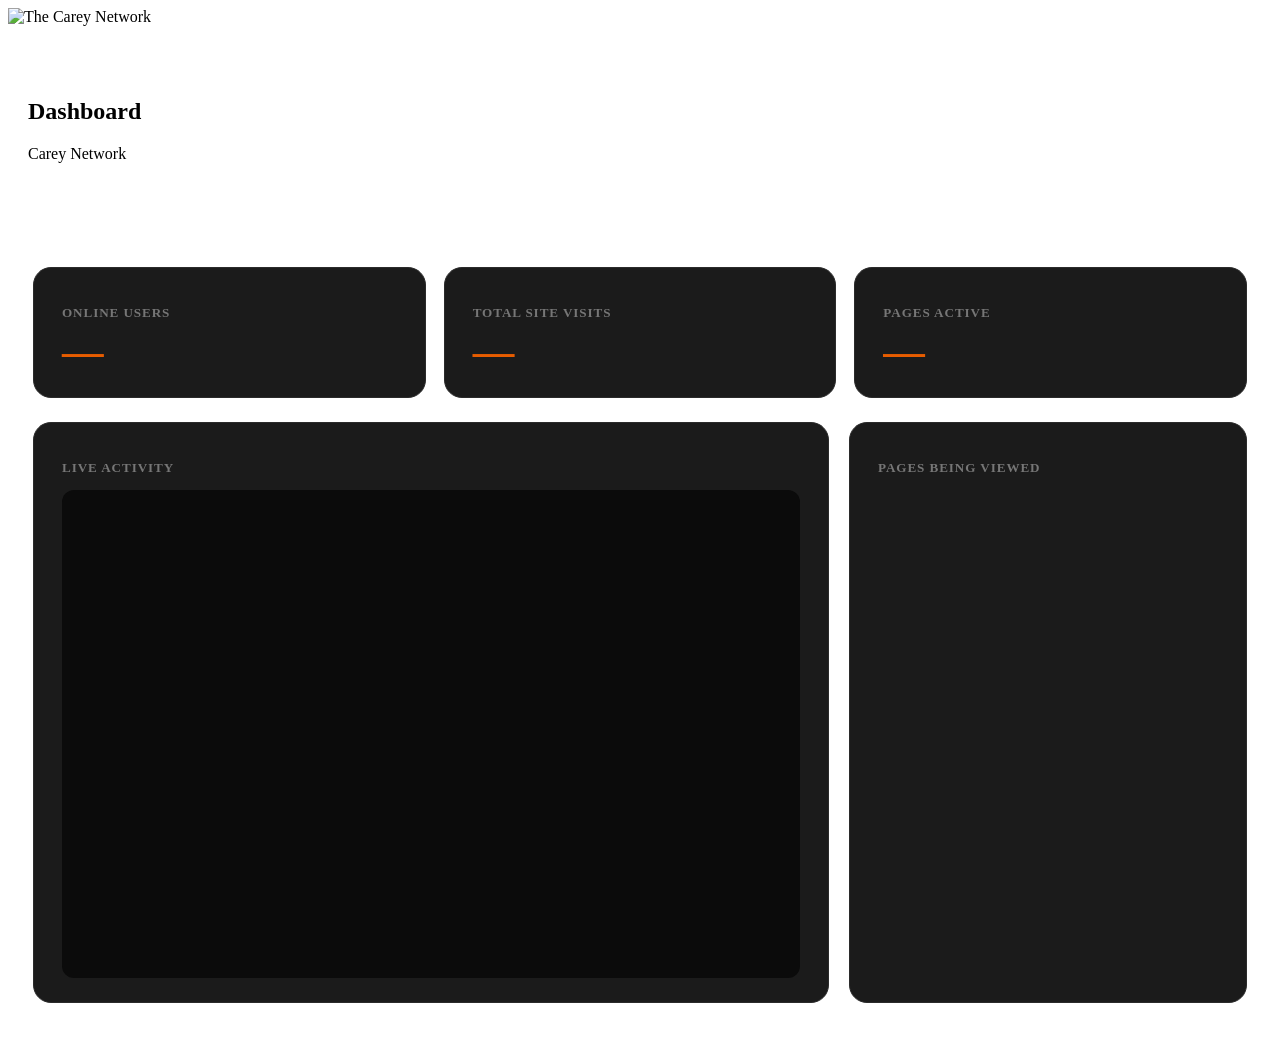
==== dashboard/index.html @ 22444b32 "Update index.html" ====
<!DOCTYPE html>
<html lang="en">
<head>
<meta charset="UTF-8">
<meta name="viewport" content="width=device-width, initial-scale=1">
<title>Dashboard - The Carey Network</title>

<link rel="apple-touch-icon" href="/images/icon.png">
<meta name="apple-mobile-web-app-capable" content="yes">
<meta name="apple-mobile-web-app-status-bar-style" content="black-translucent">
<meta name="apple-mobile-web-app-title" content="Carey Network">

<link rel="icon" href="/images/icon.png">
<link rel="manifest" href="/manifest.json">

<link rel="stylesheet" href="/css/style.css">

<style>
/* ---- Dashboard overrides ---- */

/* Shrink the hero — we don't need 70vh for just a title */
.admin-hero {
  min-height: unset !important;
  padding: 52px 20px 58px !important;
}

/* Stat cards */
.stats {
  display: grid;
  grid-template-columns: repeat(auto-fit, minmax(230px, 1fr));
  gap: 18px;
  margin-bottom: 24px;
}

.stat-card {
  background: #1b1b1b;
  border: 1px solid #2b2b2b;
  border-radius: 18px;
  padding: 24px 28px;
}

.stat-card h3 {
  font-size: 0.82rem;
  font-weight: 600;
  text-transform: uppercase;
  letter-spacing: 0.07em;
  color: rgba(255,255,255,0.4);
  margin-bottom: 10px;
}

.stat-card .big {
  font-size: 2.6rem;
  color: #e65c00;
  font-weight: 800;
  line-height: 1;
}

/* Main grid */
.dash-grid {
  display: grid;
  grid-template-columns: 2fr 1fr;
  gap: 20px;
}

.dash-card {
  background: #1b1b1b;
  border: 1px solid #2b2b2b;
  border-radius: 18px;
  padding: 24px 28px;
}

.dash-card h3 {
  font-size: 0.82rem;
  font-weight: 600;
  text-transform: uppercase;
  letter-spacing: 0.07em;
  color: rgba(255,255,255,0.4);
  margin-bottom: 14px;
}

/* Activity console */
.console {
  height: 460px;
  overflow-y: auto;
  background: #0b0b0b;
  border-radius: 12px;
  padding: 14px 16px;
  font-family: 'Fira Mono', monospace;
  font-size: 0.82rem;
  scrollbar-width: thin;
  scrollbar-color: #333 #0b0b0b;
}

.console div {
  margin-bottom: 7px;
  line-height: 1.4;
  color: rgba(255,255,255,0.65);
}

.ev-visit { color: #6fcf97 !important; }
.ev-leave { color: #eb5757 !important; }
.ev-nav   { color: #56ccf2 !important; }

/* Pages list */
.pages-list .row {
  padding: 10px 4px;
  border-bottom: 1px solid #2b2b2b;
  display: flex;
  justify-content: space-between;
  align-items: center;
  font-size: 0.9rem;
  color: #fff;
}

.pages-list .row:last-child { border-bottom: none; }

.pages-list .count {
  background: rgba(230,92,0,0.15);
  color: #e65c00;
  font-weight: 700;
  font-size: 0.78rem;
  padding: 3px 9px;
  border-radius: 20px;
}

/* Dashboard wrapper */
.dashboard {
  max-width: 1400px;
  margin: 0 auto;
  padding: 30px 25px;
}

@media (max-width: 900px) {
  .dash-grid { grid-template-columns: 1fr; }
}
</style>
</head>
<body>

<header class="site-header">
  <img src="/images/logo.png" class="logo" alt="The Carey Network">
</header>

<main>
  <section class="hero orange-bg admin-hero">
    <h1>Dashboard</h1>
    <p>Carey Network</p>
  </section>

  <div class="dashboard">

    <div class="stats">
      <div class="stat-card">
        <h3>Online Users</h3>
        <div id="onlineUsers" class="big">—</div>
      </div>
      <div class="stat-card">
        <h3>Total Site Visits</h3>
        <div id="totalVisits" class="big">—</div>
      </div>
      <div class="stat-card">
        <h3>Pages Active</h3>
        <div id="trackedPages" class="big">—</div>
      </div>
    </div>

    <div class="dash-grid">

      <div class="dash-card">
        <h3>Live Activity</h3>
        <div id="activityFeed" class="console"></div>
      </div>

      <div class="dash-card">
        <h3>Pages Being Viewed</h3>
        <div id="pagesList" class="pages-list"></div>
      </div>

    </div>

  </div>
</main>

<script type="module">
import { initializeApp } from "https://www.gstatic.com/firebasejs/12.0.0/firebase-app.js";
import { getDatabase, ref, onValue } from "https://www.gstatic.com/firebasejs/12.0.0/firebase-database.js";

const firebaseConfig = {
  apiKey: "AIzaSyC0t3RK22ghr2O6WTtz6uFoyP6xUF8iw3A",
  authDomain: "carey-network-info.firebaseapp.com",
  databaseURL: "https://carey-network-info-default-rtdb.firebaseio.com",
  projectId: "carey-network-info",
  storageBucket: "carey-network-info.firebasestorage.app",
  messagingSenderId: "1000390544880",
  appId: "1:1000390544880:web:6c5f85436352b094272135",
  measurementId: "G-C1C9SJ091R"
};

const app = initializeApp(firebaseConfig);
const db  = getDatabase(app);

const elOnline  = document.getElementById("onlineUsers");
const elVisits  = document.getElementById("totalVisits");
const elTracked = document.getElementById("trackedPages");
const elPages   = document.getElementById("pagesList");
const elFeed    = document.getElementById("activityFeed");

onValue(ref(db, "onlineUsers"), snap => {
  const sessions = Object.values(snap.val() || {});
  elOnline.textContent = sessions.length;

  const pages = {};
  sessions.forEach(u => { pages[u.page] = (pages[u.page] || 0) + 1; });
  elTracked.textContent = Object.keys(pages).length;

  elPages.innerHTML = "";
  Object.entries(pages)
    .sort((a, b) => b[1] - a[1])
    .forEach(([page, count]) => {
      const row   = document.createElement("div");
      row.className = "row";
      const name  = document.createElement("span");
      name.textContent = page;
      const badge = document.createElement("span");
      badge.className = "count";
      badge.textContent = count;
      row.appendChild(name);
      row.appendChild(badge);
      elPages.appendChild(row);
    });
});

onValue(ref(db, "activity"), snap => {
  const entries = Object.values(snap.val() || {})
    .sort((a, b) => (b.timestamp || 0) - (a.timestamp || 0));

  elVisits.textContent = entries.length.toLocaleString();

  elFeed.innerHTML = "";
  entries.slice(0, 100).forEach(entry => {
    const line = document.createElement("div");
    const t    = (entry.type || "event").toLowerCase();
    line.classList.add(t === "visit" ? "ev-visit" : t === "leave" ? "ev-leave" : "ev-nav");
    const time = new Date(entry.timestamp || Date.now()).toLocaleTimeString();
    line.textContent = `[${time}] ${(entry.type || "event").toUpperCase()}  ${entry.page}`;
    elFeed.appendChild(line);
  });
});
</script>

</body>
</html>
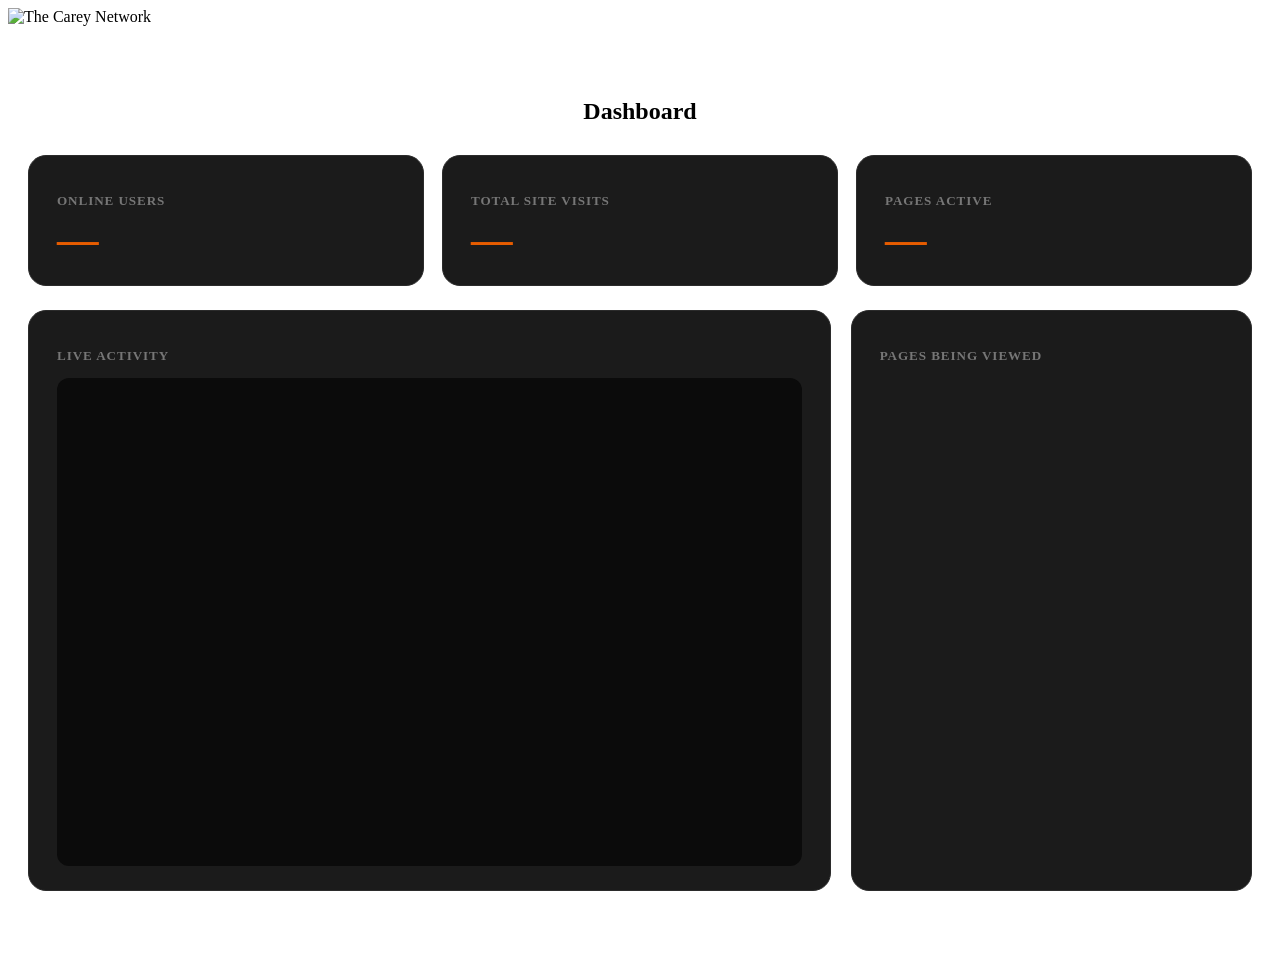
==== commit a6971195: "Update index.html" ====
--- a/dashboard/index.html
+++ b/dashboard/index.html
@@ -16,6 +16,17 @@
 <link rel="stylesheet" href="/css/style.css">
 
 <style>
+/* ---- Disable transition system (no main.js) ---- */
+body,
+body header,
+body main,
+body footer {
+  opacity: 1 !important;
+  transform: none !important;
+  filter: none !important;
+  transition: none !important;
+}
+
 /* ---- Dashboard overrides ---- */
 
 /* Shrink the hero — we don't need 70vh for just a title */
@@ -123,11 +134,22 @@
   border-radius: 20px;
 }
 
+/* Hero layout when it contains the dashboard */
+.admin-hero {
+  align-items: stretch !important;
+  text-align: left !important;
+}
+
+.admin-hero h1 {
+  text-align: center;
+  margin-bottom: 30px;
+}
+
 /* Dashboard wrapper */
 .dashboard {
   max-width: 1400px;
   margin: 0 auto;
-  padding: 30px 25px;
+  padding: 0 0 10px;
 }
 
 @media (max-width: 900px) {
@@ -144,41 +166,40 @@
 <main>
   <section class="hero orange-bg admin-hero">
     <h1>Dashboard</h1>
-    <p>Carey Network</p>
+
+    <div class="dashboard">
+
+      <div class="stats">
+        <div class="stat-card">
+          <h3>Online Users</h3>
+          <div id="onlineUsers" class="big">—</div>
+        </div>
+        <div class="stat-card">
+          <h3>Total Site Visits</h3>
+          <div id="totalVisits" class="big">—</div>
+        </div>
+        <div class="stat-card">
+          <h3>Pages Active</h3>
+          <div id="trackedPages" class="big">—</div>
+        </div>
+      </div>
+
+      <div class="dash-grid">
+
+        <div class="dash-card">
+          <h3>Live Activity</h3>
+          <div id="activityFeed" class="console"></div>
+        </div>
+
+        <div class="dash-card">
+          <h3>Pages Being Viewed</h3>
+          <div id="pagesList" class="pages-list"></div>
+        </div>
+
+      </div>
+
+    </div>
   </section>
-
-  <div class="dashboard">
-
-    <div class="stats">
-      <div class="stat-card">
-        <h3>Online Users</h3>
-        <div id="onlineUsers" class="big">—</div>
-      </div>
-      <div class="stat-card">
-        <h3>Total Site Visits</h3>
-        <div id="totalVisits" class="big">—</div>
-      </div>
-      <div class="stat-card">
-        <h3>Pages Active</h3>
-        <div id="trackedPages" class="big">—</div>
-      </div>
-    </div>
-
-    <div class="dash-grid">
-
-      <div class="dash-card">
-        <h3>Live Activity</h3>
-        <div id="activityFeed" class="console"></div>
-      </div>
-
-      <div class="dash-card">
-        <h3>Pages Being Viewed</h3>
-        <div id="pagesList" class="pages-list"></div>
-      </div>
-
-    </div>
-
-  </div>
 </main>
 
 <script type="module">
@@ -248,5 +269,6 @@
 });
 </script>
 
+
 </body>
 </html>
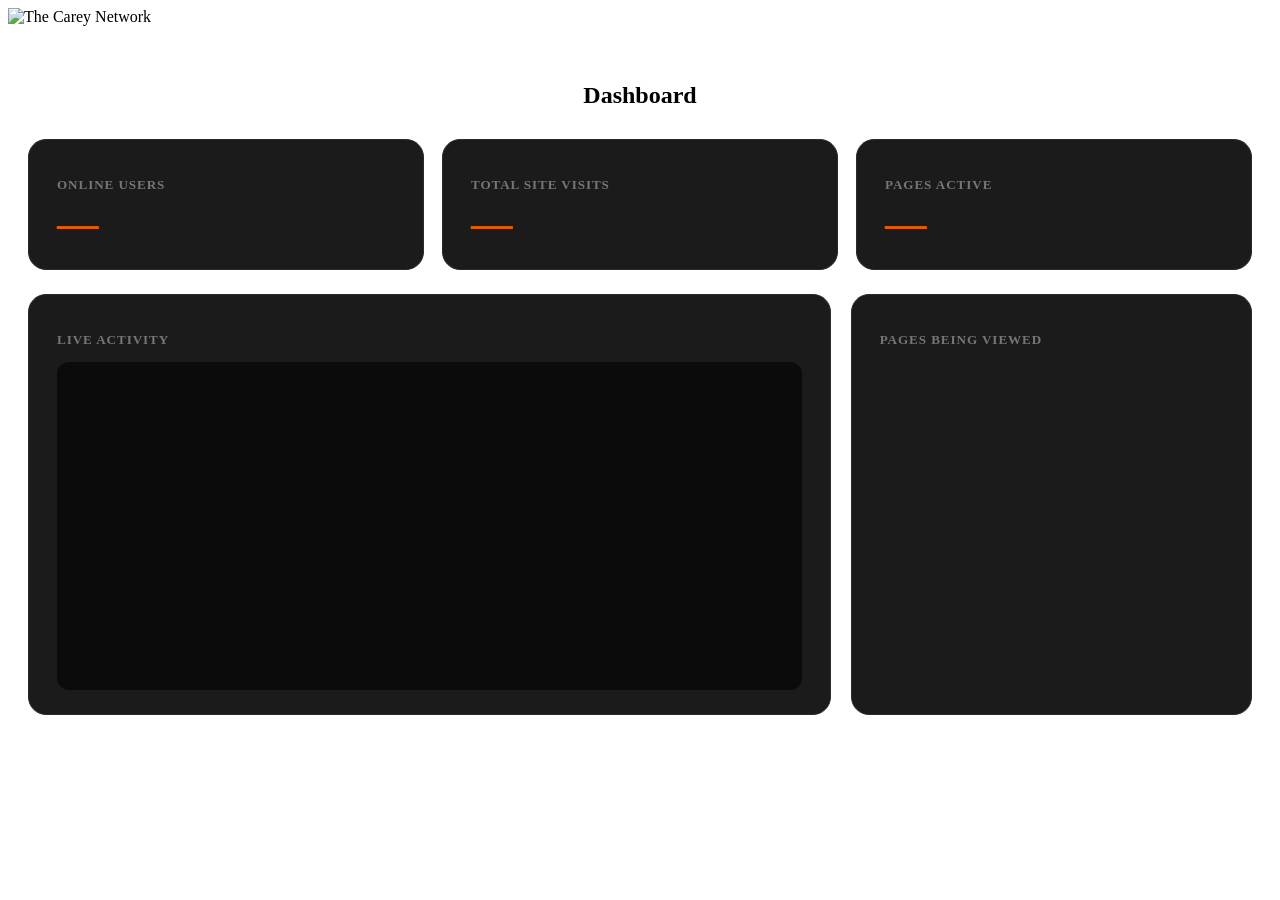
==== commit 226b77ea: "Update index.html" ====
--- a/dashboard/index.html
+++ b/dashboard/index.html
@@ -32,13 +32,13 @@
 /* Shrink the hero — we don't need 70vh for just a title */
 .admin-hero {
   min-height: unset !important;
-  padding: 52px 20px 58px !important;
+  padding: 36px 20px 36px !important;
 }
 
 /* Stat cards */
 .stats {
   display: grid;
-  grid-template-columns: repeat(auto-fit, minmax(230px, 1fr));
+  grid-template-columns: repeat(3, 1fr);
   gap: 18px;
   margin-bottom: 24px;
 }
@@ -91,7 +91,7 @@
 
 /* Activity console */
 .console {
-  height: 460px;
+  height: 300px;
   overflow-y: auto;
   background: #0b0b0b;
   border-radius: 12px;
@@ -105,12 +105,12 @@
 .console div {
   margin-bottom: 7px;
   line-height: 1.4;
-  color: rgba(255,255,255,0.65);
+  color: rgba(230,92,0,0.75);
 }
 
 .ev-visit { color: #6fcf97 !important; }
 .ev-leave { color: #eb5757 !important; }
-.ev-nav   { color: #56ccf2 !important; }
+.ev-nav   { color: #e65c00 !important; }
 
 /* Pages list */
 .pages-list .row {
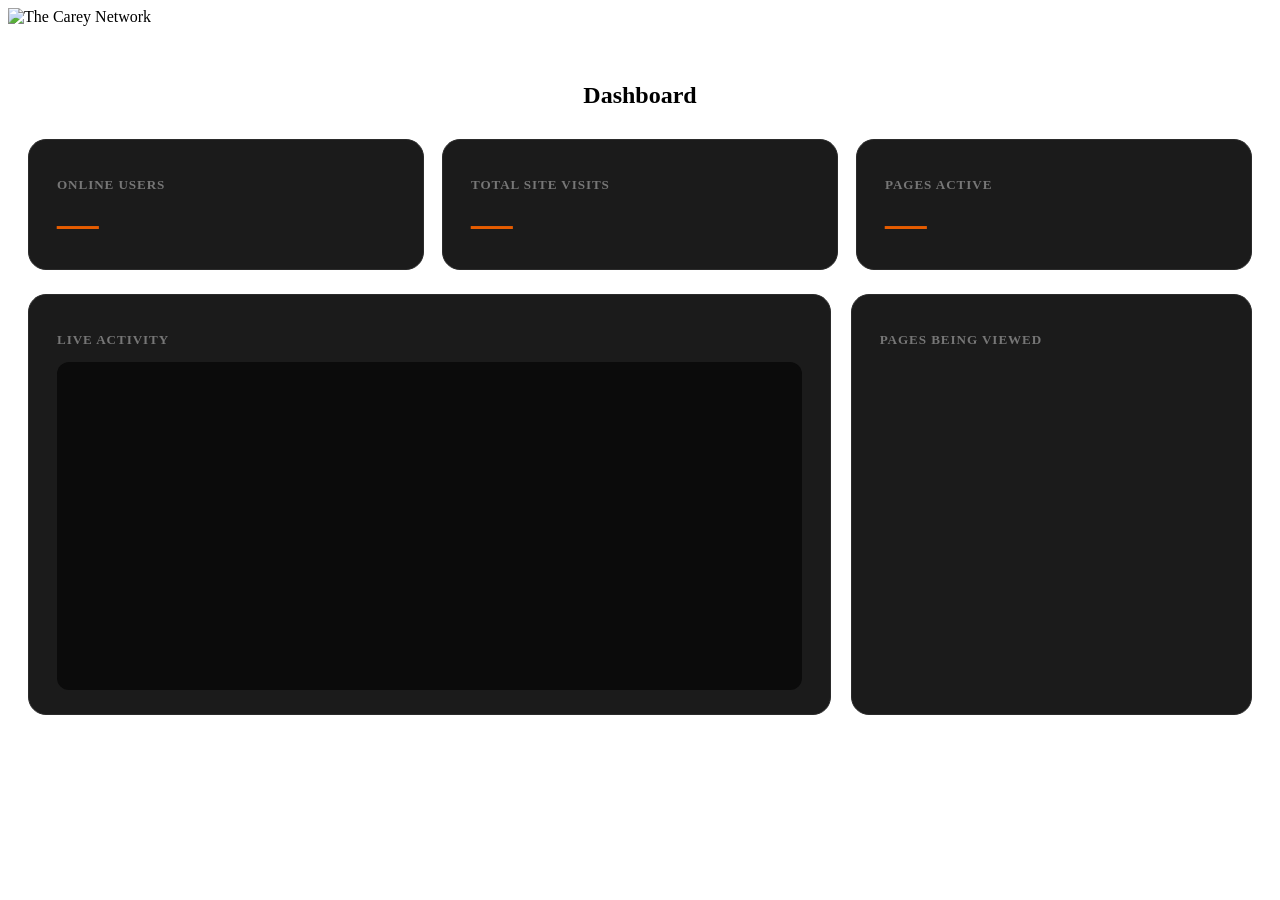
==== commit 29b3071f: "Update index.html" ====
--- a/dashboard/index.html
+++ b/dashboard/index.html
@@ -11,7 +11,7 @@
 <meta name="apple-mobile-web-app-title" content="Carey Network">
 
 <link rel="icon" href="/images/icon.png">
-<link rel="manifest" href="/manifest.json">
+<link rel="manifest" href="/dashboard/manifest.json">
 
 <link rel="stylesheet" href="/css/style.css">
 
